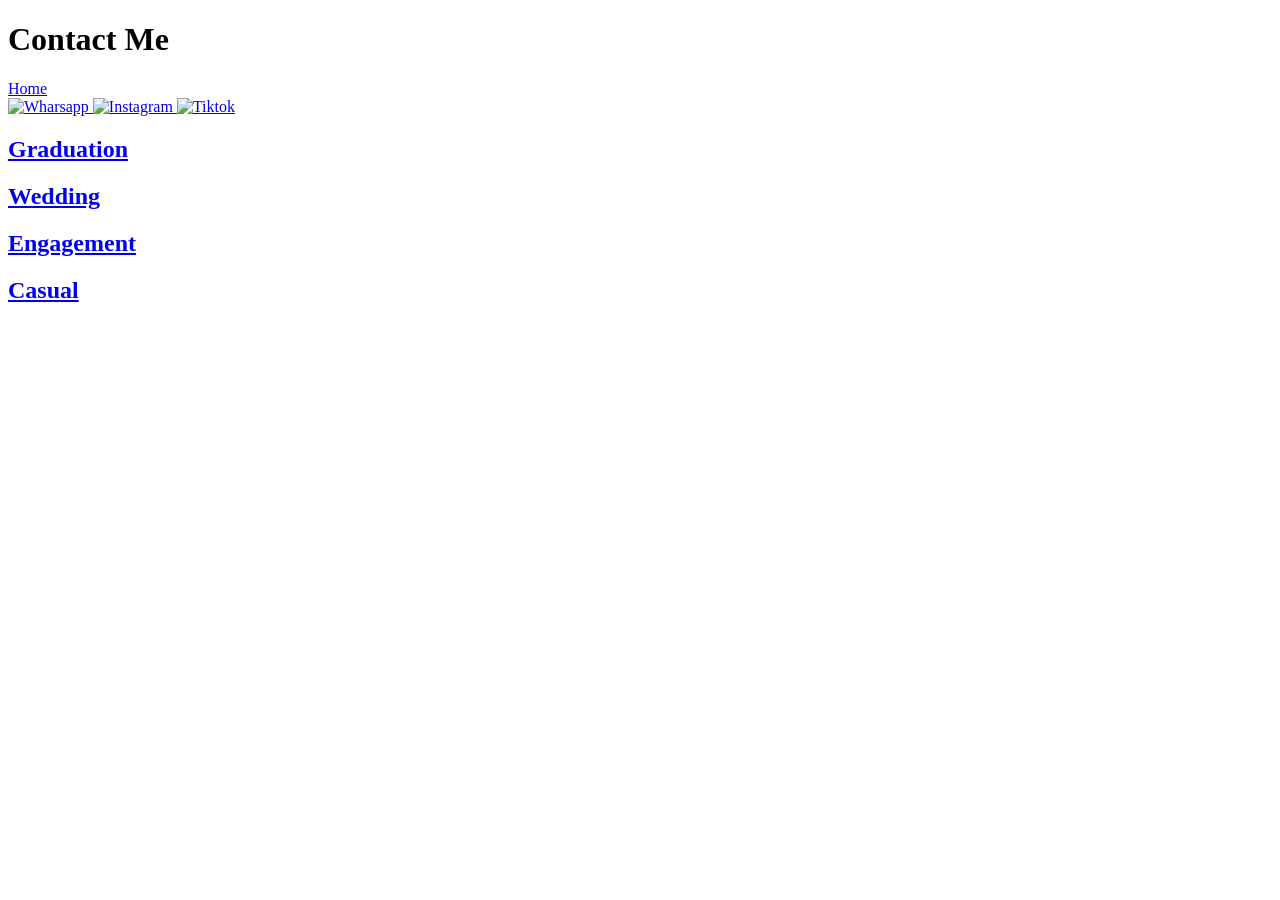
==== contact.html @ 81eea00d "Add files via upload" ====
<!DOCTYPE html>
<html lang="en">
<head>
    <meta charset="UTF-8">
    <meta name="viewport" content="width=device-width, initial-scale=1.0"
    <link rel="stylesheet" href="style.css">
    <title>Contact Me</title>
</head>

<body>

<header>
    <h1>Contact Me</h1>
    <nav>
      <a href="index.html">Home</a>
    </nav>
    
    <div class="contact-container">
    
    <a href="https://wa.me/60126004907" target="_blank">
        <img src="icon/whatsapp.png" alt="Wharsapp">
    </a>
    
    <a href="https:instagram.com/Hth.hzm" target=_blank">
        <img src="icon/instagram.png" alt="Instagram">
    </a?
    
    <a href="https://tiktok.com/@harith1306" target="_blank">
        <img src="icon/tik-tok.png" alt="Tiktok">
    </a>
    </div>
</header>

<section class="Contact-grid">
<a href="graduation.html" class="card"><h2>Graduation</h2></a>
<a href="wedding.html" class="card"><h2>Wedding</h2></a>
<a href="engagement.html" class="card"><h2>Engagement</h2></a>
<a href="casual.html" class="card"><h2>Casual</h2></a>
</section>

</body>
</html>
---- style.css ----
css id="full-css"

/* ===== Global Styles ===== */
* {
    margin: 0;
    padding: 0;
    box-sizing: border-box;
}

body {
    font-family: 'Arial', sans-serif;
    background: #111;
    color: white;
}

/* ===== Header & Navigation ===== */
header {
    background: black;
    text-align: center;
    padding: 20px;
}

nav a {
    margin: 10px;
    color: white;
    text-decoration: none;
}

nav a:hover {
    color: gold;
}

/* ===== Hero Section ===== */
.hero {
    background-image: url('gonzales.jpg');
    background-size: cover;
    background-position: center;
    background-repeat: no-repeat;
    text-align: center;
    padding: 100px 20px;
    position: relative;

}

.about::before {
    content: "";
    position: absolute;
    top: 0;
    left: 0;
    right: 0;
    bottom: 0;
    background: rgba(0,0,0,0.6);
}

.about-content {
    position: relative;
    text-align: center;
    color: white;
    max-width: 700px;
    margin: auto;
}

.about h2 {
    font-size: 2.5rem;
    margin-bottom: 15px;
}

.about p {
    font-size: 1.2rem;
}

.portfolio-grid {
    display: grid;
    grid-template-columns: repeat(auto-fit, minmax(200px, 1fr));
    gap: 20px;
    padding: 40px;
}

.card {
    background: #222;
    padding: 60px 20px;
    text-align: center;
    border-radius: 10px;
    transition: 0.3s;
}

.cord:hover {
    background: #444;
    transform: scale (1.05);
}

body {
    margin: 0;
    font-family: Arial, Sans-Serif;
    background-color: #111;
    color: white;
}

/* HEADER */

h1 {
    text-align: center;
    padding: 20px;
}

/* LINKS */
a {
    color: white;
    text-decoration: none;
}

/* PORTFOLIO LIST */
ul {
    list-style: none;
    padding: 0;
    text-align: center;
}

ul li {
    margin: 20px 0;
}

/* PORTFOLIO BUTTON STYLE */
ul li a {
    display: inline-block;
    padding: 15px 30px;
    background-color: #222;
    border-radius: 10px;
    transition: 0.3s;
}

ul li a:hover{
    background-color: #444;
    transform: scale(1.05);
}

/* GALLERY (GRADUATION PAGE) */
.graduation-gallery {
    display: grid;
    grid-template-columns: repeat(auto-fit, minmax(180px, 1fr));
    gap: 15px;
    padding: 20px;
}

.graduation-gallery img {
    width: 100%
    border-radius: 10px;
    transition: 0.3s;
}

.graduation-gallery img:hover {
    transform: scale(1.05);
}

/* BACK LINK STYLE */
a[href="portfolio.html"] {
    display: inline-block;
    margin: 20px;
    padding: 10px 15px;
    background-color: #222;
    border-radius: 8px;
}

.graduation-gallery video {
    width: 100%;
    height: 250px;
    object-fit: cover;
    border-radius: 10px;
}

.wedding-gallery {
    display: grid;
    grid-template-columns: repeat(auto-fit, minmax(180px, 1fr));
    gap: 15px;
    padding: 20px;
}

.wedding-gallery img {
    width: 100%
    border-radius: 10px;
    transition: 0.3s;
}

.wedding-gallery img:hover {
    transform: scale(1.05);
}

.wedding-gallery video {
    width: 100%;
    height: 250px;
    object-fit: cover;
    border-radius: 10px;
}

.engagement-gallery {
    display: grid;
    grid-template-columns: repeat(auto-fit, minmax(180px, 1fr));
    gap: 15px;
    padding: 20px;
}

.engagement-gallery img {
    width: 100%
    border-radius: 10px;
    transition: 0.3s;
}

.engagement-gallery img:hover {
    transform: scale(1.05);
}

.engagement-gallery video {
    width: 100%;
    height: 250px;
    object-fit: cover;
    border-radius: 10px;
}

.casual-gallery {
    display: grid;
    grid-template-columns: repeat(auto-fit, minmax(180px, 1fr));
    gap: 15px;
    padding: 20px;
}

.casual-gallery img {
    width: 100%
    border-radius: 10px;
    transition: 0.3s;
}

.casual-gallery img:hover {
    transform: scale(1.05);
}

.casual-gallery video {
    width: 100%;
    height: 250px;
    object-fit: cover;
    border-radius: 10px;
}

.contact-container {
    display: flex;
    justify-content: center;
    gap: 30px
    margin-top: 30px;
}

.contact-container img {
    width: 40px;
    height: 40px;
    transition: 0.3s;
    cursor: pointer;
}

.contact-container img:hover {
    transform: scale(1.0);
}
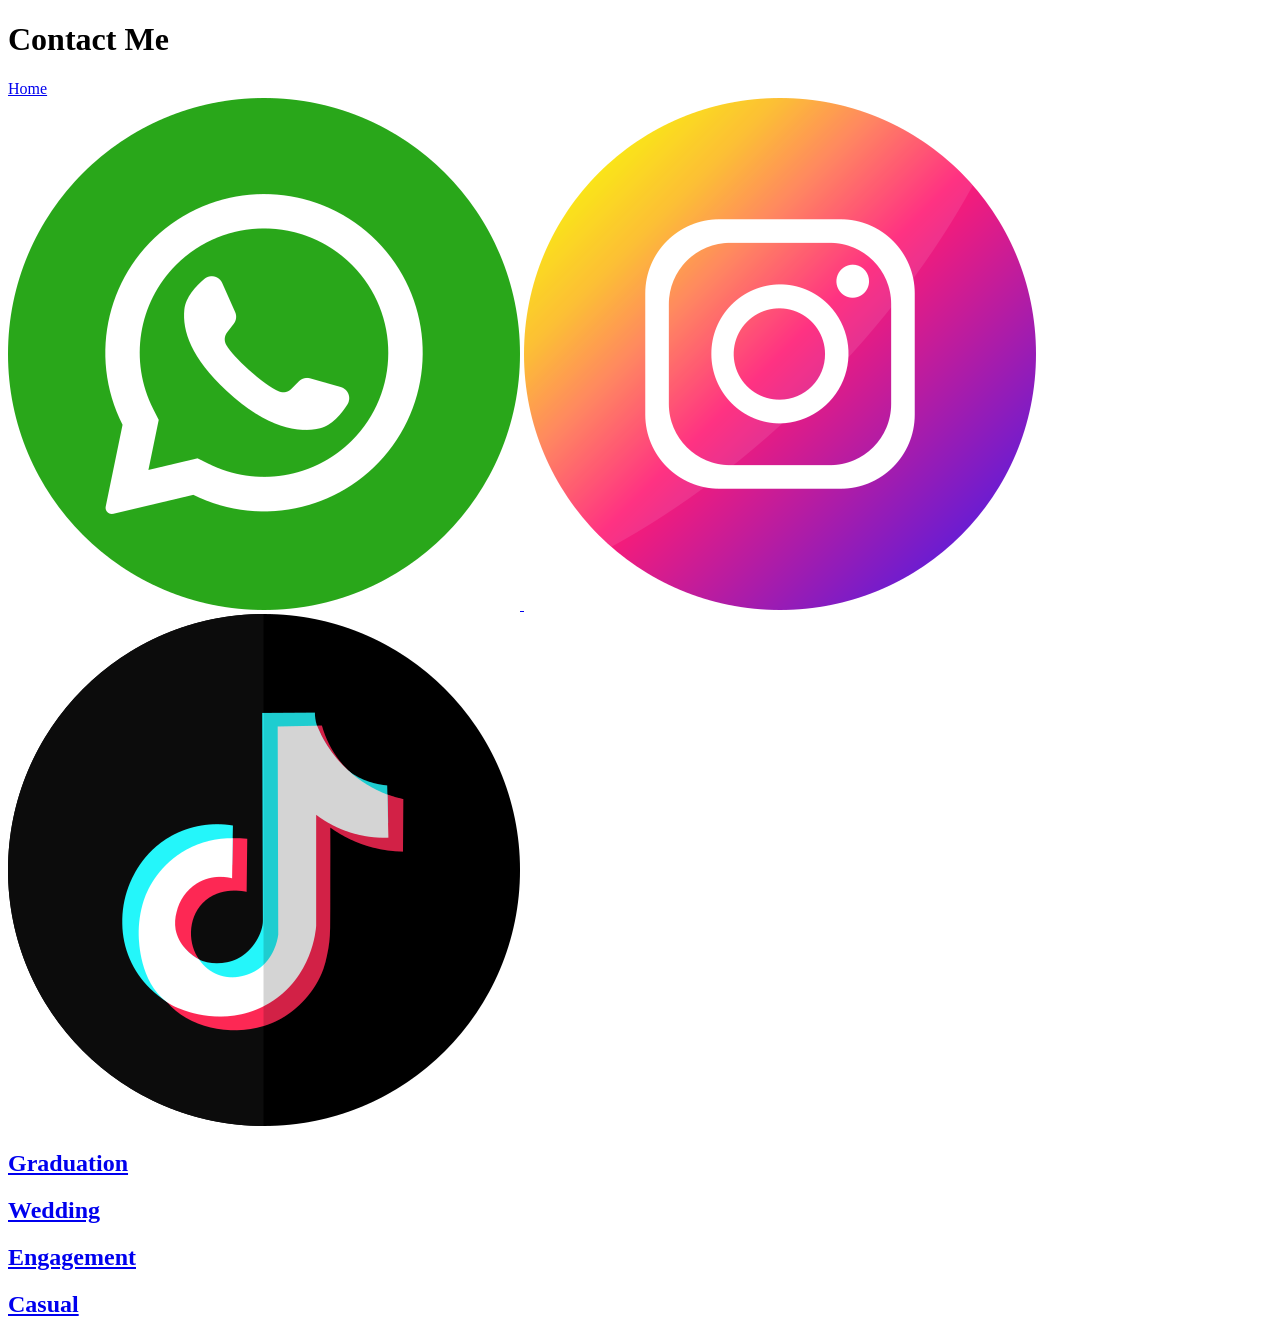
==== commit d68f4c1b: "Add files via upload" ====
--- a/contact.html
+++ b/contact.html
@@ -18,15 +18,15 @@
     <div class="contact-container">
     
     <a href="https://wa.me/60126004907" target="_blank">
-        <img src="icon/whatsapp.png" alt="Wharsapp">
+        <img src="whatsapp.png" alt=<"Whatsapp">
     </a>
     
     <a href="https:instagram.com/Hth.hzm" target=_blank">
-        <img src="icon/instagram.png" alt="Instagram">
+        <img src="instagram.png" alt="Instagram">
     </a?
     
     <a href="https://tiktok.com/@harith1306" target="_blank">
-        <img src="icon/tik-tok.png" alt="Tiktok">
+        <img src="tik-tok.png" alt="Tiktok">
     </a>
     </div>
 </header>
